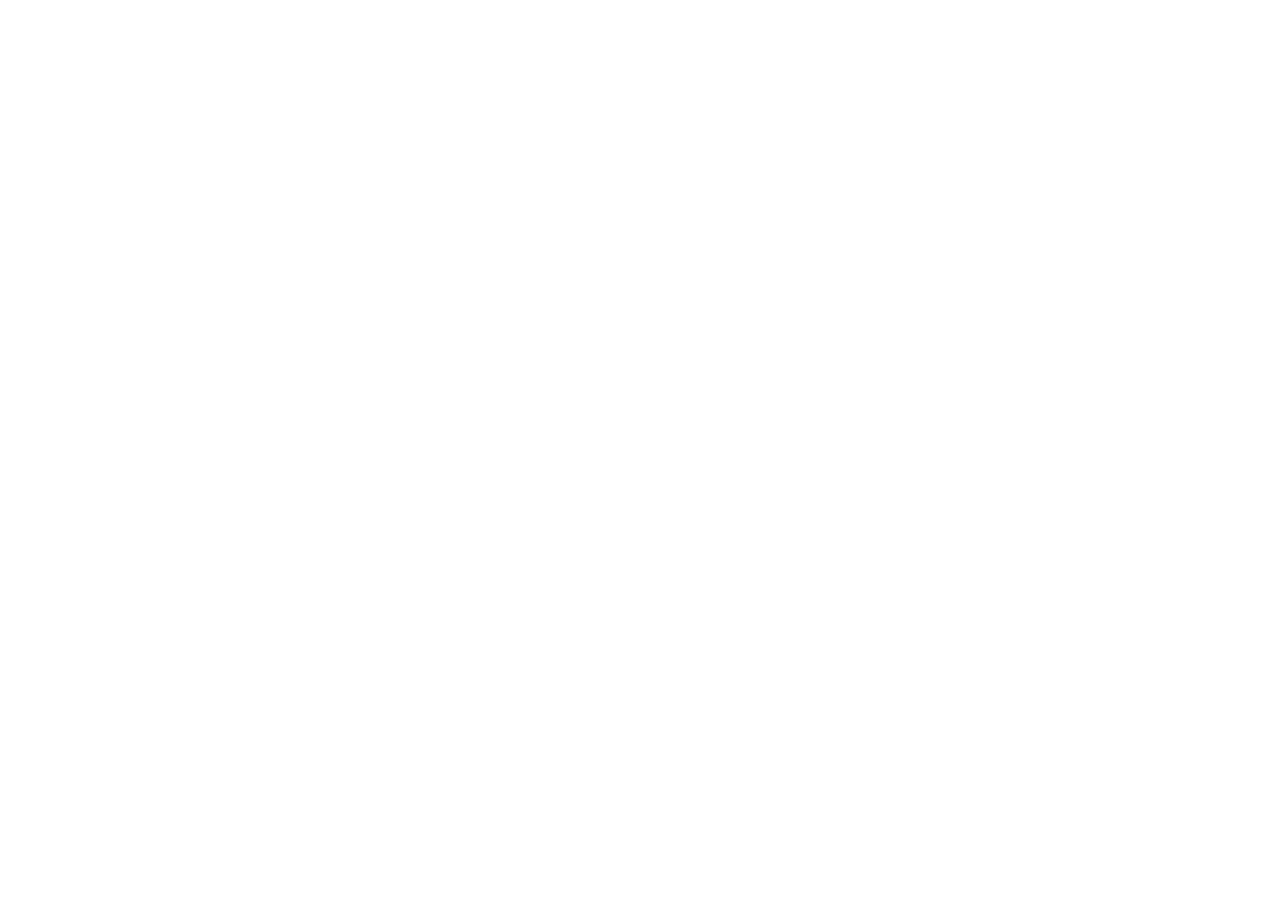
==== index.html @ e293131e "creation html css" ====
<!DOCTYPE html>
<html lang="en">
<head>
    <link rel="stylesheet" href="styles.css">
    <meta charset="UTF-8">
    <meta name="viewport" content="width=device-width, initial-scale=1.0">
    <title>TopNavBarReminders</title>
</head>
<body>
    
</body>
</html>
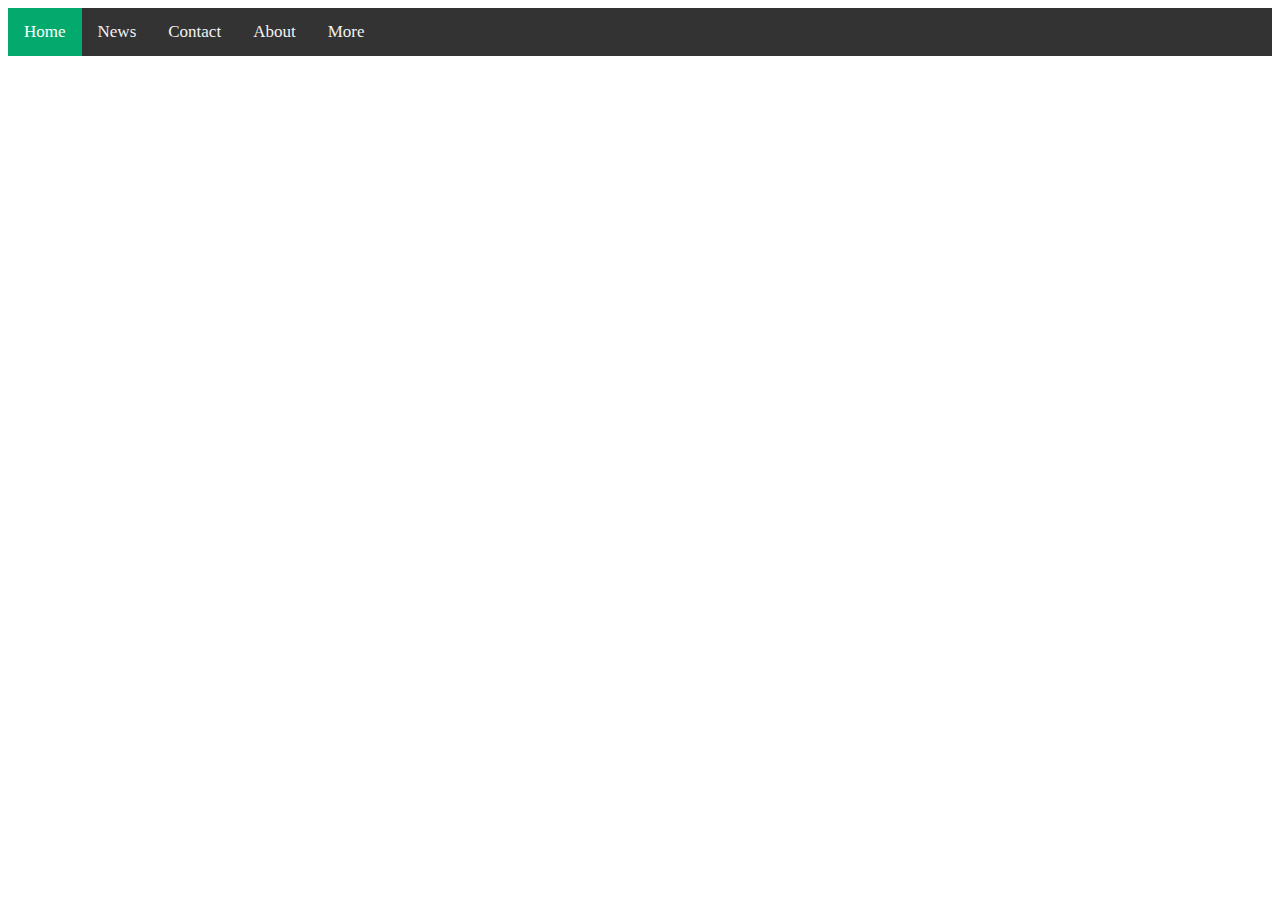
==== commit e057500b: "essai modification" ====
--- a/index.html
+++ b/index.html
@@ -8,5 +8,13 @@
 </head>
 <body>
     
+    <div class="topnav">
+        <a class="active" href="#home">Home</a>
+        <a href="#news">News</a>
+        <a href="#contact">Contact</a>
+        <a href="#about">About</a>
+        <a href="#more" id="more">More</a>
+      </div>
+    
 </body>
 </html>--- a/styles.css
+++ b/styles.css
@@ -0,0 +1,33 @@
+/* Add a black background color to the top navigation */
+.topnav {
+    background-color: #333;
+    overflow: hidden;
+  }
+  
+  /* Style the links inside the navigation bar */
+  .topnav a {
+    float: left;
+    color: #f2f2f2;
+    text-align: center;
+    padding: 14px 16px;
+    text-decoration: none;
+    font-size: 17px;
+  }
+  
+  /* Change the color of links on hover */
+  .topnav a:hover {
+    background-color: #ddd;
+    color: black;
+  }
+  
+  /* Add a color to the active/current link */
+  .topnav a.active {
+    background-color: #04AA6D;
+    color: white;
+  }
+
+ /* The goal is to try and add a red border around this specific anchor  */ 
+ .topnav a#more {
+    border-color: red;
+    border: 5px
+  } 